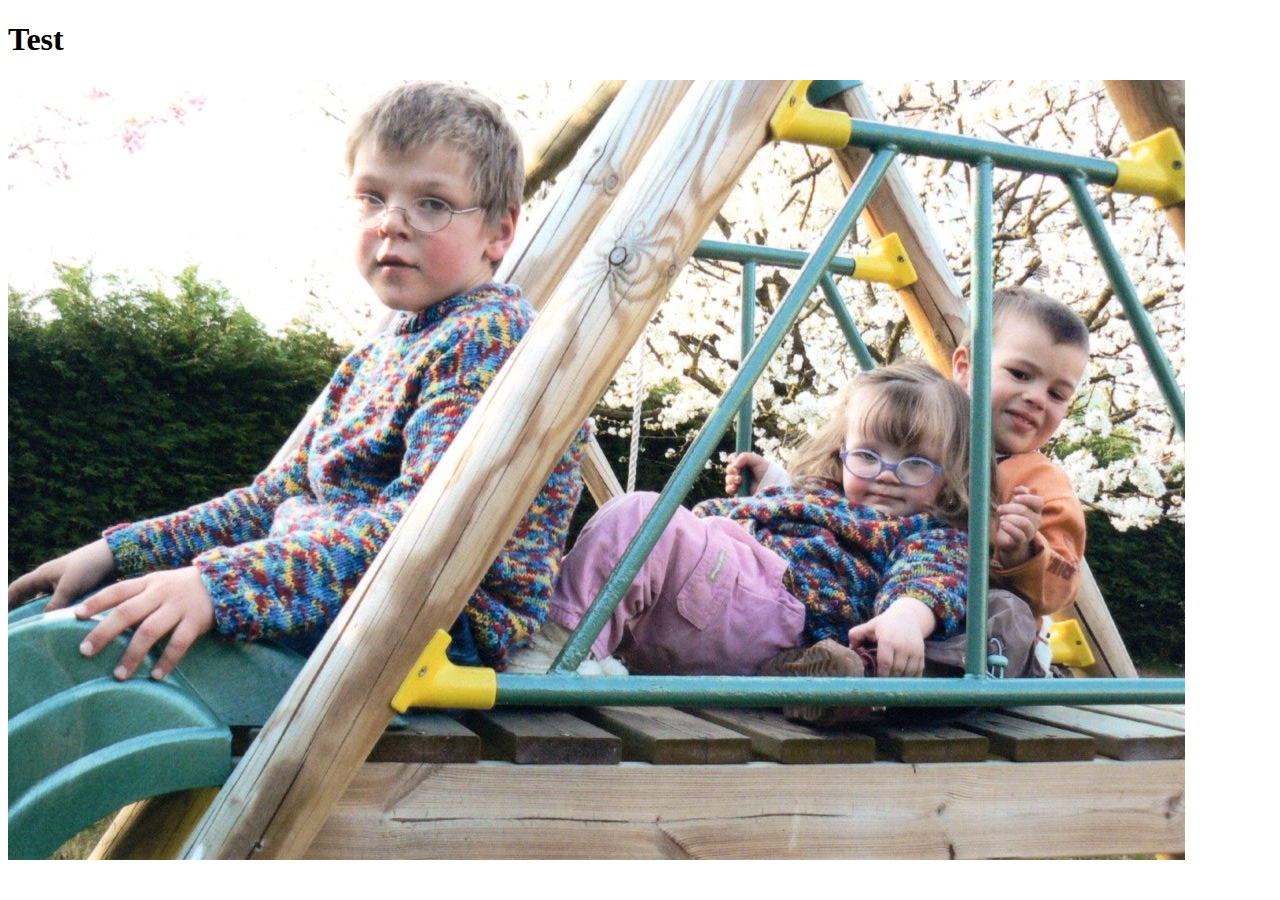
==== HTML/test.html @ df859b38 "test" ====
<!DOCTYPE html>
<html lang="en">
<head>
    <meta charset="UTF-8">
    <meta name="viewport" content="width=device-width, initial-scale=1.0">
    <title>Document</title>
</head>
<body>
    <h1>Test</h1>
    <img src="../IMG/img20240224_14571859.jpg" alt="Test">
</body>
</html>
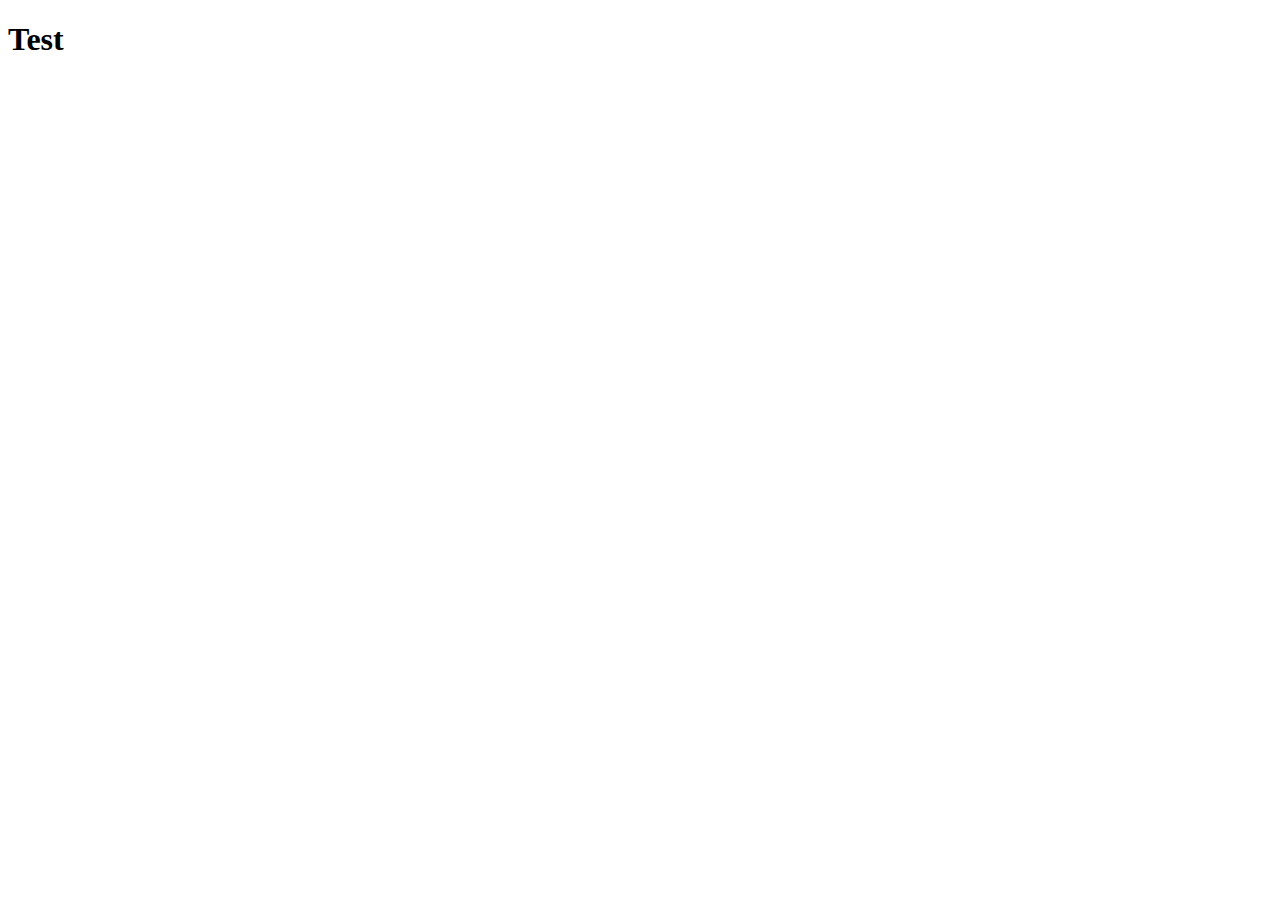
==== commit 26161ab2: "test 2" ====
--- a/HTML/test.html
+++ b/HTML/test.html
@@ -7,6 +7,6 @@
 </head>
 <body>
     <h1>Test</h1>
-    <img src="../IMG/img20240224_14571859.jpg" alt="Test">
+    <!-- <img src="../IMG/img20240224_14571859.jpg" alt="Test"> -->
 </body>
 </html>